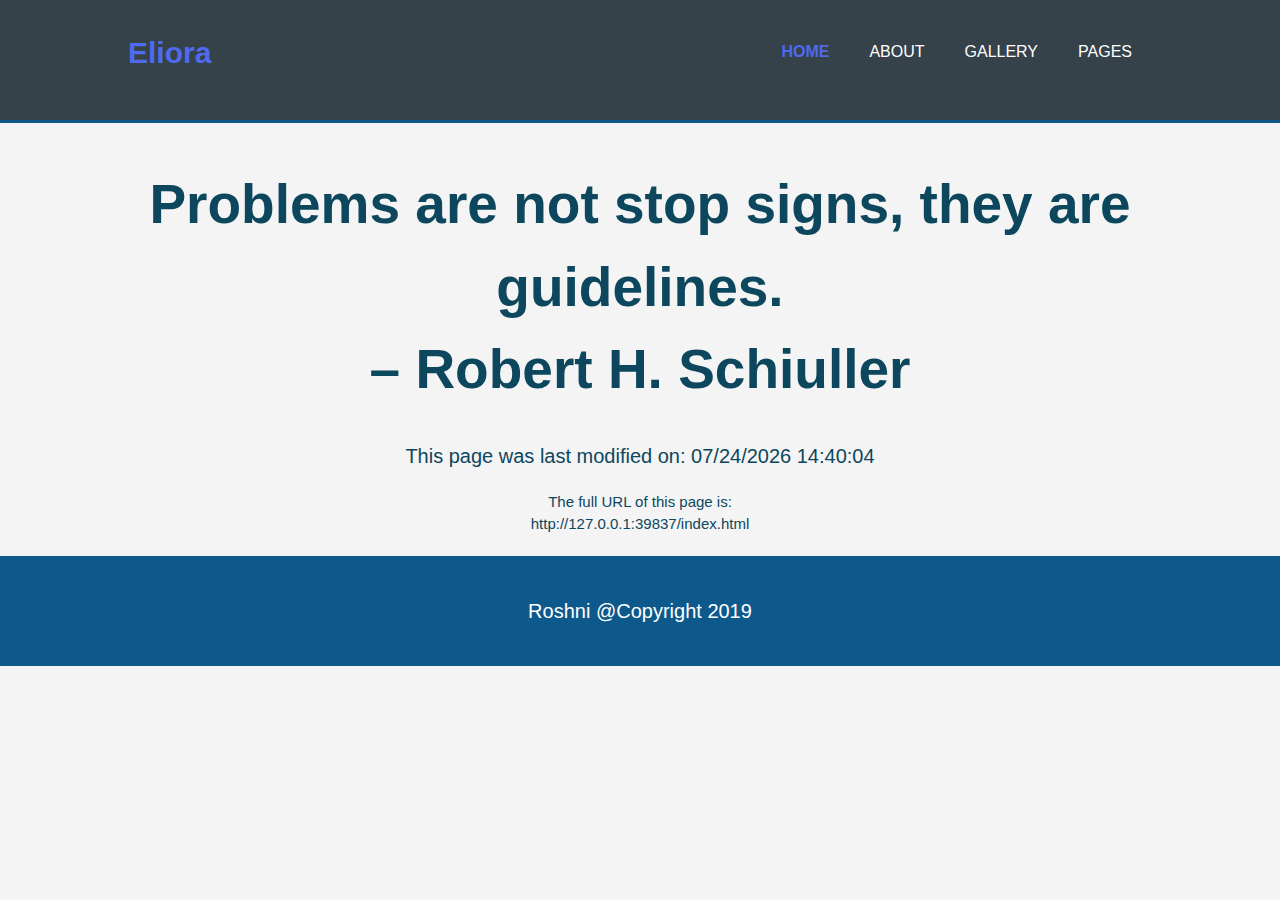
==== index.html @ 027cbe51 "Add files via upload" ====
<!DOCTYPE html>
<html>
  <head>

    <title>Eliora | Welcome</title>
    <link rel="stylesheet" href="./css/style.css">
  </head>
  <body>
    <header>
      <div class="container">
        <div id="branding">
          <h1><span class="highlight">Eliora</span> </h1>
        </div>
        <nav>
          <ul>
            <li class="current"><a href="index.html">Home</a></li>
            <li><a href="about.html">About</a></li>
            <li><a href="gallery.html">Gallery</a></li>
              <li><a href="javascriptBasics.htm">PAGES</a></li>

          </ul>
        </nav>
      </div>
    </header>








    <section id="showcase">
      <div class="container">
        <h1><span class="highlight">Problems are not stop signs, they are guidelines.<br> – Robert H. Schiuller </br></span></h1>

      </div>
      <section>
      <p>



                          <script language="Javascript">
                              document.write("This page was last modified on: " + document.lastModified +"");
                          </script>
                      </div>
                      <div style="text-align: center; margin-bottom: 0px">
                          <script language="Javascript">
                              document.write("The full URL of this page is:<br>" + window.location.href+"");
                          </script>


      </section>
      </p>

    <footer>
      <p>Roshni @Copyright 2019</p>
    </footer>
  </body>
</html>
---- css/style.css ----
body{
  font: 15px/1.5 Arial, Helvetica,sans-serif;
  padding:0;
  margin:0;
  background-color:#f4f4f4;
}

/* Global */
.container{
  width:80%;
  margin:auto;
  overflow:hidden;
}

ul{
  margin:0;
  padding:0;
}


.dark{
  padding:15px;
  background:#35424a;
  color:#ffffff;
  margin-top:10px;
  margin-bottom:10px;
}

/* Header **/
header{
  background:#35424a;
  color:#ffffff;
  padding-top:30px;
  min-height:70px;

  border-bottom:#0E598C 3px solid;
}

header a{
  color:#ffffff;
  text-decoration:none;
  text-transform: uppercase;
  font-size:16px;
}

header li{
  float:left;
  display:inline;
  padding: 0 20px 0 20px;
}

header #branding{
  float:left;
}

header #branding h1{
  margin:0;
}

header nav{
  float:right;
  margin-top:10px;
}

header .highlight, header .current a{
  color:#4F6AEE;
  font-weight:bold;
}
header a:hover{
  color:#cccccc;
  font-weight:bold;
}

/* Showcase */
#showcase{
  min-height:600px;
  padding: inherit;


  text-align:center;
  color:#0C475D;
}

#showcase h1{
  margin-top:100px;
  font-size:55px;
  margin-bottom:10px;
}

#showcase p{
  font-size:20px;
}







footer{
  padding:20px;
  margin-top:20px;
  color:#ffffff;
  background-color:#0E598C;
  text-align: center;
}



  header{
    padding-bottom:20px;
  }

  #showcase h1{
    margin-top:40px;
  }

  # table, th, td {
    border: 1px solid black;
    border-collapse: collapse;
  }
  th, td {
    padding: 15px;
  }
  img {
  display: block;
  margin-left: auto;
  margin-right: auto;
}


/*starts from  here */
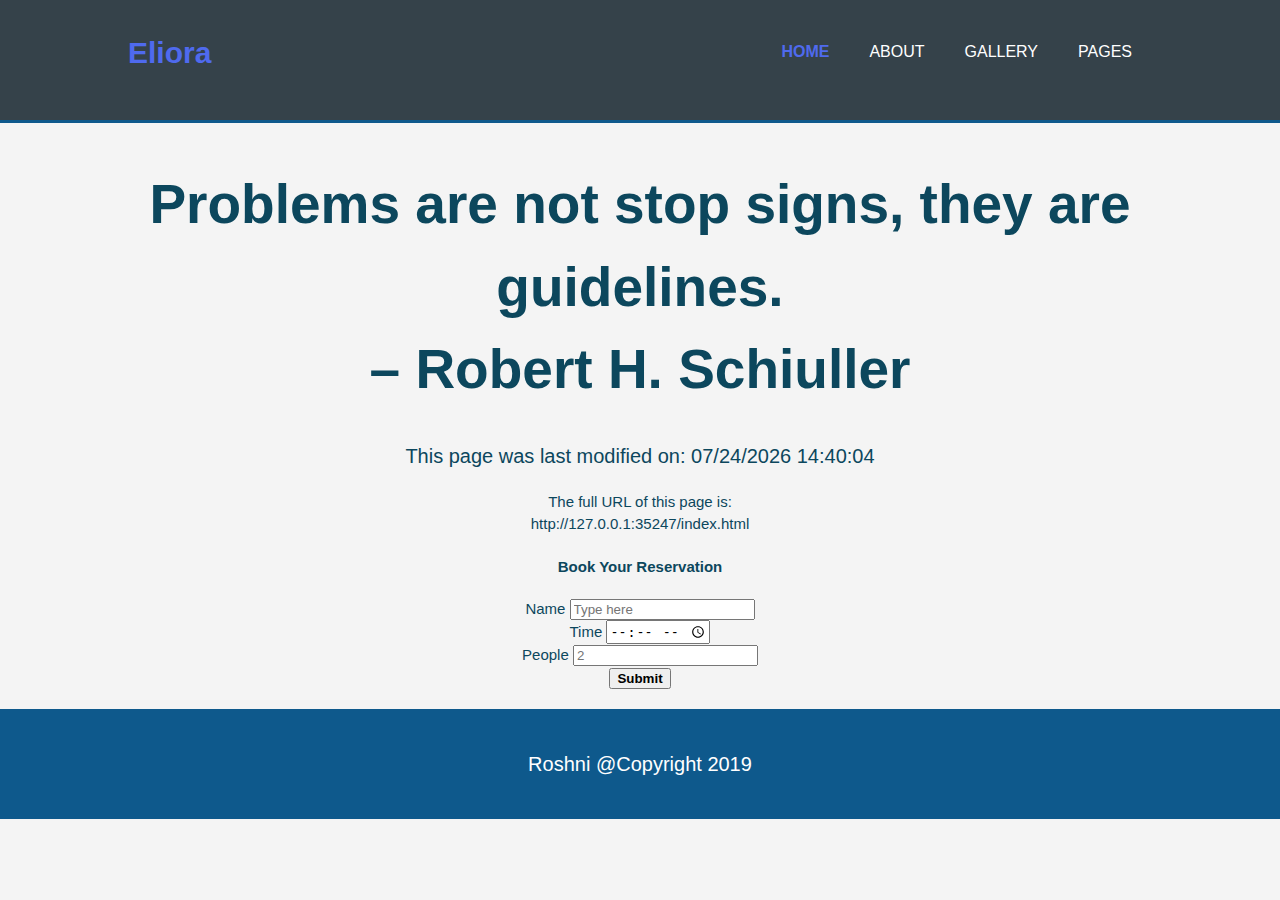
==== commit 7f538e90: "Update index.html" ====
--- a/index.html
+++ b/index.html
@@ -52,6 +52,21 @@
 
       </section>
       </p>
+  
+  
+  </div>
+        <div class="col-lg-5 p-3">
+          <form class="p-4 bg-dark-opaque" method="post" action="https://formspree.io/tanzimarahman13@gmail.com">
+            <h4 class="mb-4 text-center">Book Your Reservation</h4>
+            <div class="form-group"> <label>Name</label>
+              <input class="form-control" placeholder="Type here"> </div>
+            <div class="form-group"> <label>Time</label>
+              <input type="time" class="form-control" placeholder="13"> </div>
+            <div class="form-group"> <label>People</label>
+              <input type="number" class="form-control" placeholder="2"> </div>
+            <button type="submit" class="btn mt-4 btn-block btn-outline-primary p-2"><b>Submit</b></button>
+          </form>
+        </div>
 
     <footer>
       <p>Roshni @Copyright 2019</p>
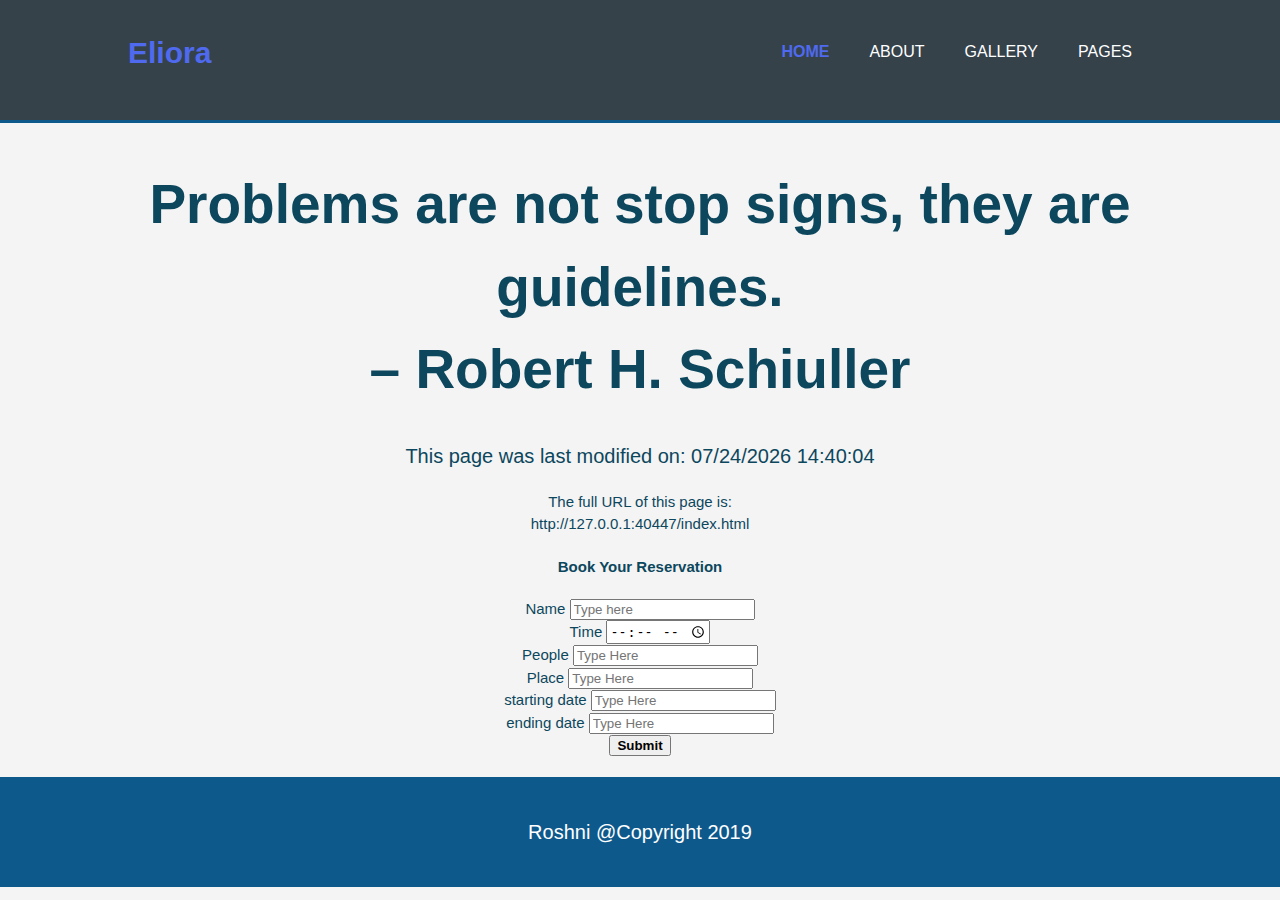
==== commit ee901807: "Update index.html" ====
--- a/index.html
+++ b/index.html
@@ -63,7 +63,13 @@
             <div class="form-group"> <label>Time</label>
               <input type="time" class="form-control" placeholder="13"> </div>
             <div class="form-group"> <label>People</label>
-              <input type="number" class="form-control" placeholder="2"> </div>
+              <input type="number" class="form-control" placeholder="Type Here"> </div>
+            <div class="form-group"> <label>Place</label>
+              <input type="number" class="form-control" placeholder="Type Here"> </div>
+            <div class="form-group"> <label>starting date</label>
+              <input type="number" class="form-control" placeholder="Type Here"> </div>
+            <div class="form-group"> <label>ending date</label>
+              <input type="number" class="form-control" placeholder="Type Here"> </div>
             <button type="submit" class="btn mt-4 btn-block btn-outline-primary p-2"><b>Submit</b></button>
           </form>
         </div>
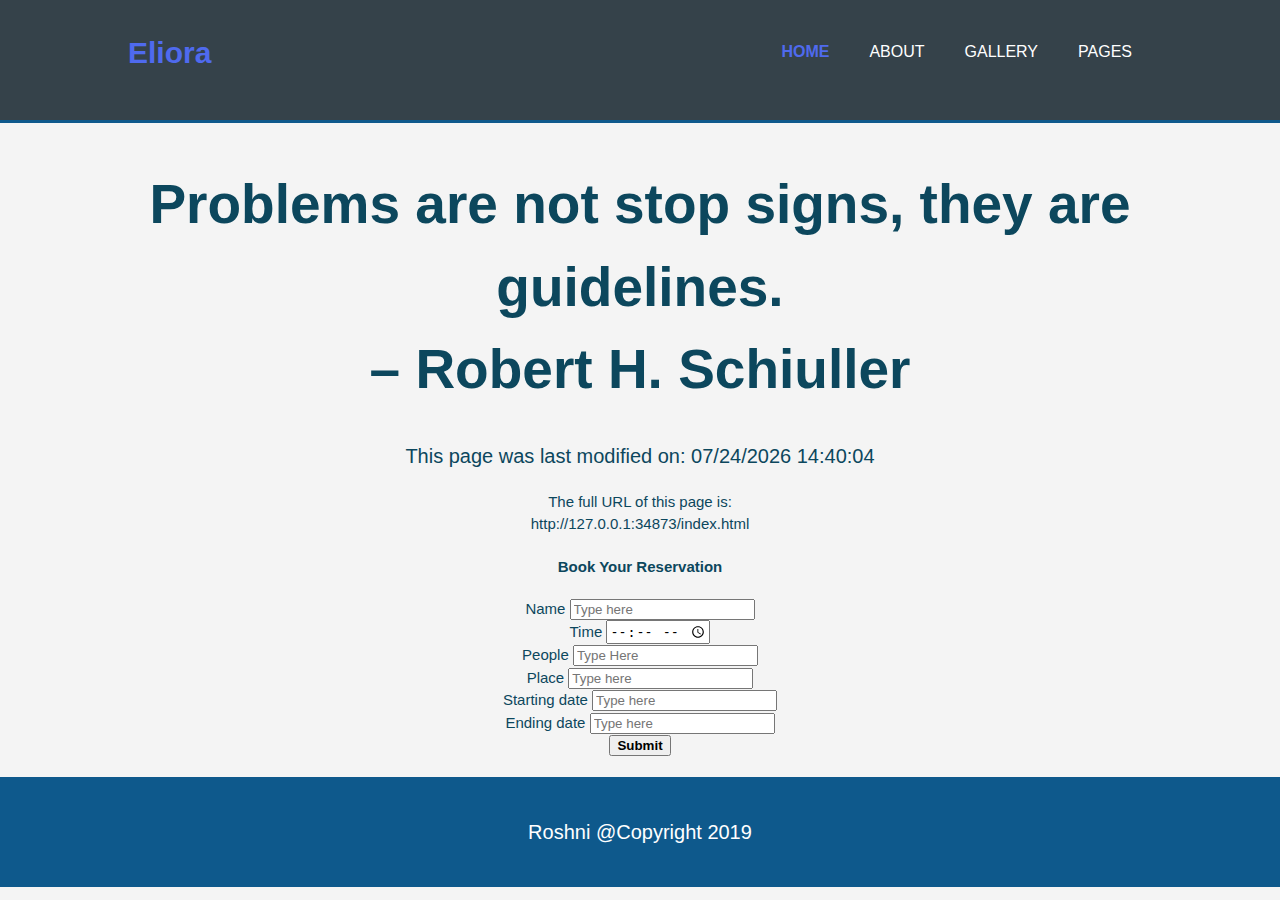
==== commit d8f3e689: "Update index.html" ====
--- a/index.html
+++ b/index.html
@@ -65,11 +65,11 @@
             <div class="form-group"> <label>People</label>
               <input type="number" class="form-control" placeholder="Type Here"> </div>
             <div class="form-group"> <label>Place</label>
-              <input type="number" class="form-control" placeholder="Type Here"> </div>
-            <div class="form-group"> <label>starting date</label>
-              <input type="number" class="form-control" placeholder="Type Here"> </div>
-            <div class="form-group"> <label>ending date</label>
-              <input type="number" class="form-control" placeholder="Type Here"> </div>
+              <input class="form-control" placeholder="Type here"> </div>
+            <div class="form-group"> <label>Starting date</label>
+              <input class="form-control" placeholder="Type here"> </div>
+            <div class="form-group"> <label>Ending date</label>
+              <input class="form-control" placeholder="Type here"> </div>
             <button type="submit" class="btn mt-4 btn-block btn-outline-primary p-2"><b>Submit</b></button>
           </form>
         </div>
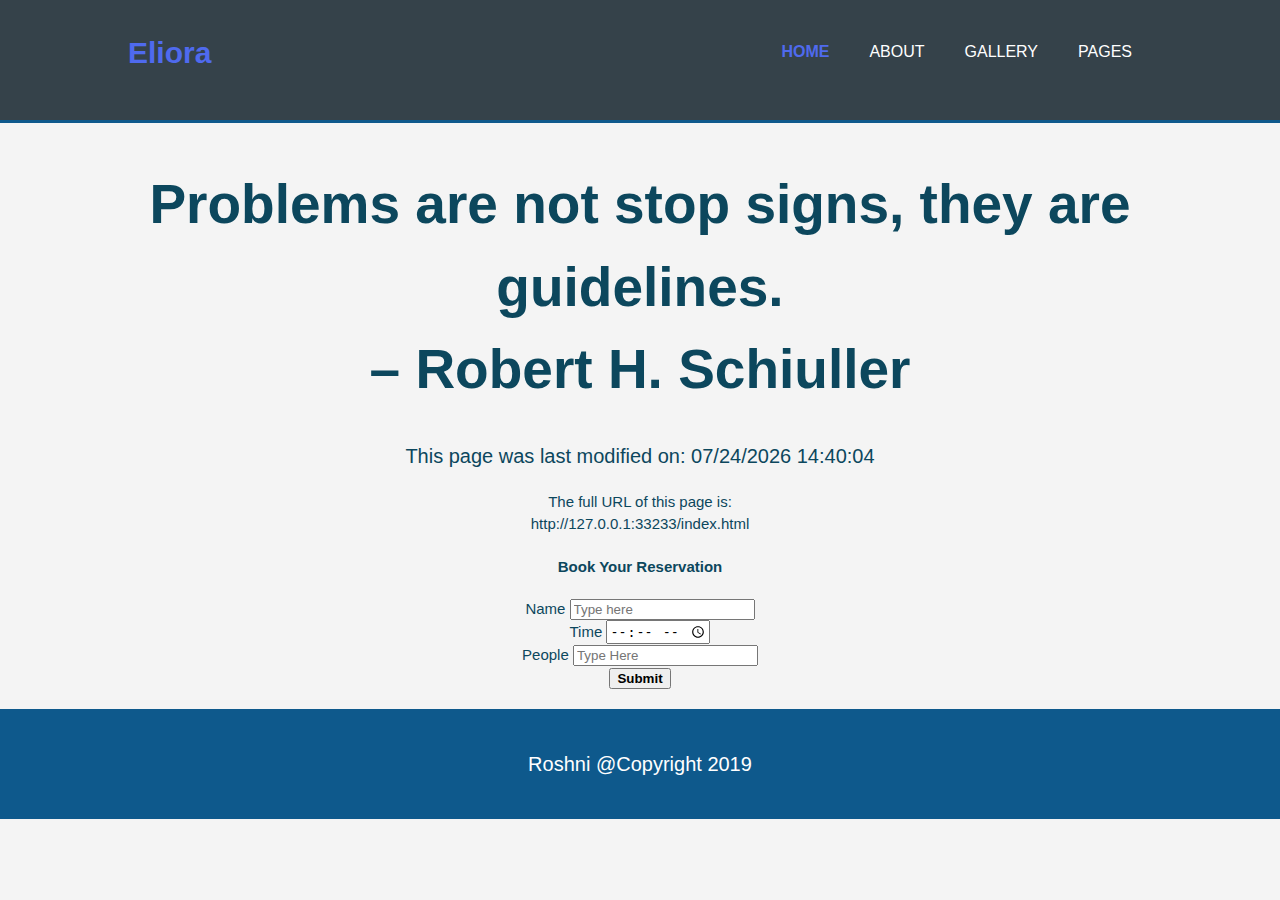
==== commit 8f6121c2: "Update index.html" ====
--- a/index.html
+++ b/index.html
@@ -64,12 +64,7 @@
               <input type="time" class="form-control" placeholder="13"> </div>
             <div class="form-group"> <label>People</label>
               <input type="number" class="form-control" placeholder="Type Here"> </div>
-            <div class="form-group"> <label>Place</label>
-              <input class="form-control" placeholder="Type here"> </div>
-            <div class="form-group"> <label>Starting date</label>
-              <input class="form-control" placeholder="Type here"> </div>
-            <div class="form-group"> <label>Ending date</label>
-              <input class="form-control" placeholder="Type here"> </div>
+            
             <button type="submit" class="btn mt-4 btn-block btn-outline-primary p-2"><b>Submit</b></button>
           </form>
         </div>
